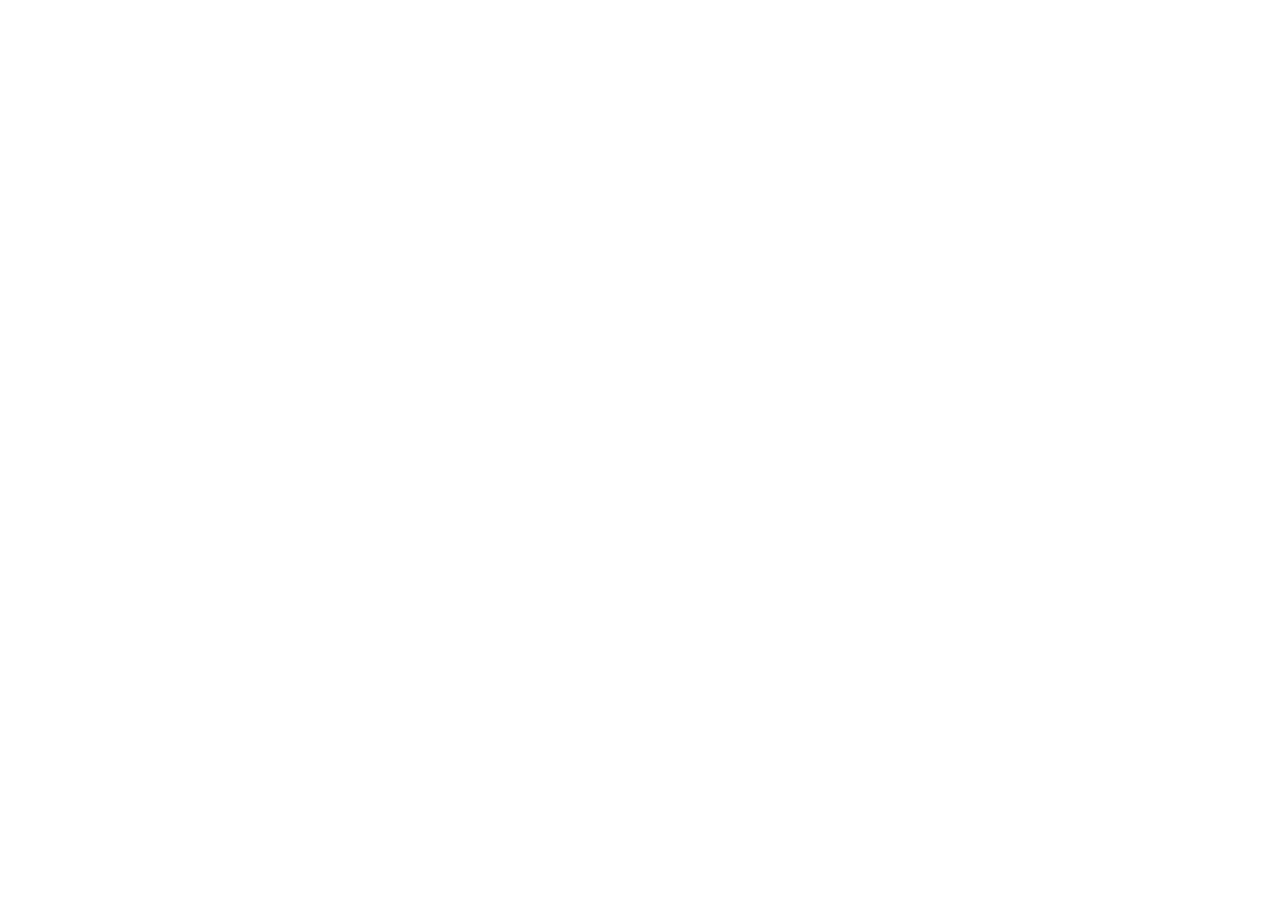
==== pay.html @ 5ecf67f7 "add pay page" ====
<!DOCTYPE html>
<html lang="en">

<head>
    <meta charset="UTF-8">
    <meta name="viewport" content="width=device-width, initial-scale=1.0">
    <link href="https://fonts.googleapis.com/css?family=Lato:300,400,700,900&display=swap" rel="stylesheet">
    <link rel="stylesheet" href="https://necolas.github.io/normalize.css/8.0.1/normalize.css">
    <link rel="stylesheet" href="./style.css">
    <title>PAY</title>
</head>

<body>
    <iframe
        src="https://money.yandex.ru/quickpay/shop-widget?writer=seller&targets=%D0%90%D0%B1%D0%BE%D0%BD%D0%B5%D0%BD%D1%82%D1%81%D0%BA%D0%B0%D1%8F%20%D0%BF%D0%BB%D0%B0%D1%82%D0%B0&targets-hint=%D0%A3%D0%9A%D0%90%D0%96%D0%98%D0%A2%D0%95%20%D0%90%D0%94%D0%A0%D0%95%D0%A1&default-sum=700&button-text=11&phone=on&address=on&hint=&successURL=&quickpay=shop&account=410014729864865"
        width="100%" height="222" frameborder="0" allowtransparency="true" scrolling="no"></iframe>
</body>

</html>
---- style.css ----
html,
body {
  height: 100%;
  font-family: "Lato", Arial, "sans-serif";
}
.wrapper {
  display: flex;
  flex-direction: column;
  min-height: 100%;
}
.content {
  flex: 1 0 auto;
}
footer {
  flex: 0 0 auto;
}
header {
  background-color: #2d303a;
  display: flex;
  justify-content: center;
}

.header-wrapper {
  width: 1020px;
  display: flex;
  justify-content: space-between;
  align-items: center;
  color: white;
}
.header-wrapper a {
  text-decoration: none;
  color: white;
}
.header-wrapper h2 {
  padding-left: 0;
}
.header-wrapper span {
  color: #c6d433;
}
.header-wrapper a:hover {
  color: #c6d433;
}
.pay {
  padding: 5px 10px;
  text-decoration: none;
  color: white;
  font-size: 26px;
  border: #c6d433 2px solid;
  border-radius: 5px;
}
.pay:hover {
  color: #c6d433;
}
.pay:active
{
    color: #fff;
    border: #fff 2px solid; 

}
main{
    display: flex;
    justify-content: center;
    align-items: center;
}
.phone {
  font-size: 20px;
  text-decoration: none;
  display: block;
  color: white;
}
.phone:hover{
    color: #c6d433;
}

.footer-wrapper {
  width: 1020px;
}

footer {
  display: flex;
  justify-content: center;
  align-items: center;
  background-color: #2d303a;
  height: 100px;
}
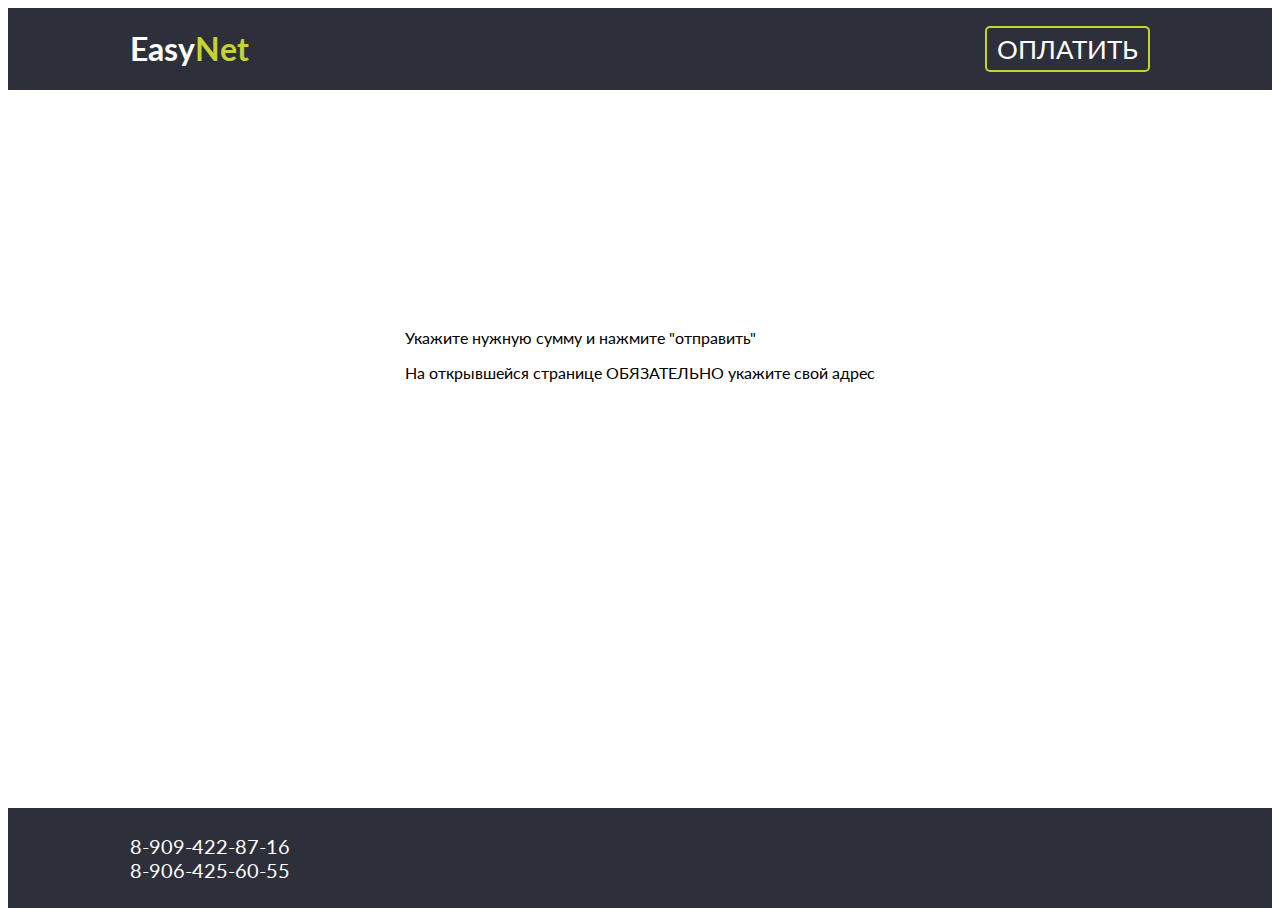
==== commit 69eaf0ef: "fix pay" ====
--- a/pay.html
+++ b/pay.html
@@ -11,9 +11,47 @@
 </head>
 
 <body>
-    <iframe
-        src="https://money.yandex.ru/quickpay/shop-widget?writer=seller&targets=%D0%90%D0%B1%D0%BE%D0%BD%D0%B5%D0%BD%D1%82%D1%81%D0%BA%D0%B0%D1%8F%20%D0%BF%D0%BB%D0%B0%D1%82%D0%B0&targets-hint=%D0%A3%D0%9A%D0%90%D0%96%D0%98%D0%A2%D0%95%20%D0%90%D0%94%D0%A0%D0%95%D0%A1&default-sum=700&button-text=11&phone=on&address=on&hint=&successURL=&quickpay=shop&account=410014729864865"
-        width="100%" height="222" frameborder="0" allowtransparency="true" scrolling="no"></iframe>
+    <div class="wrapper">
+        <div class="content">
+            <header>
+                <div class="header-wrapper">
+                    <h1><a href="index.html">Easy<span>Net</span></a></h1>
+                    <a href="pay.html" class='pay'>ОПЛАТИТЬ</a>
+                </div>
+
+            </header>
+            <main>
+                <div class="frame-wrapper">
+
+
+                    <iframe
+                        src="https://money.yandex.ru/quickpay/shop-widget?writer=seller&targets=%D0%90%D0%B1%D0%BE%D0%BD%D0%B5%D0%BD%D1%82%D1%81%D0%BA%D0%B0%D1%8F%20%D0%BF%D0%BB%D0%B0%D1%82%D0%B0&targets-hint=&default-sum=700&button-text=12&payment-type-choice=on&phone=on&address=on&hint=&successURL=&quickpay=shop&account=410014729864865"
+                        width="423" height="222" frameborder="0" allowtransparency="true" scrolling="no"></iframe>
+
+
+
+
+                    <div class="descr">
+                        <p>Укажите нужную сумму и нажмите "отправить"</p>
+                        <p>На открывшейся странице ОБЯЗАТЕЛЬНО укажите свой адрес</p>
+                    </div>
+                </div>
+            </main>
+        </div>
+        <footer>
+            <div class="footer-wrapper">
+                <div class="phones">
+                    <a href="tel:" class='phone'>8-909-422-87-16</a>
+                    <a href="tel:" class='phone'>8-906-425-60-55</a>
+                </div>
+            </div>
+        </footer>
+
+
+
+
+    </div>
+
 </body>
 
 </html>--- a/style.css
+++ b/style.css
@@ -83,3 +83,12 @@
   background-color: #2d303a;
   height: 100px;
 }
+
+.frame-wrapper{
+  width: 600px;
+  display: flex;
+  align-items: center;
+  justify-content: center;
+  flex-direction: column;
+  /* margin-top: 100px; */
+}
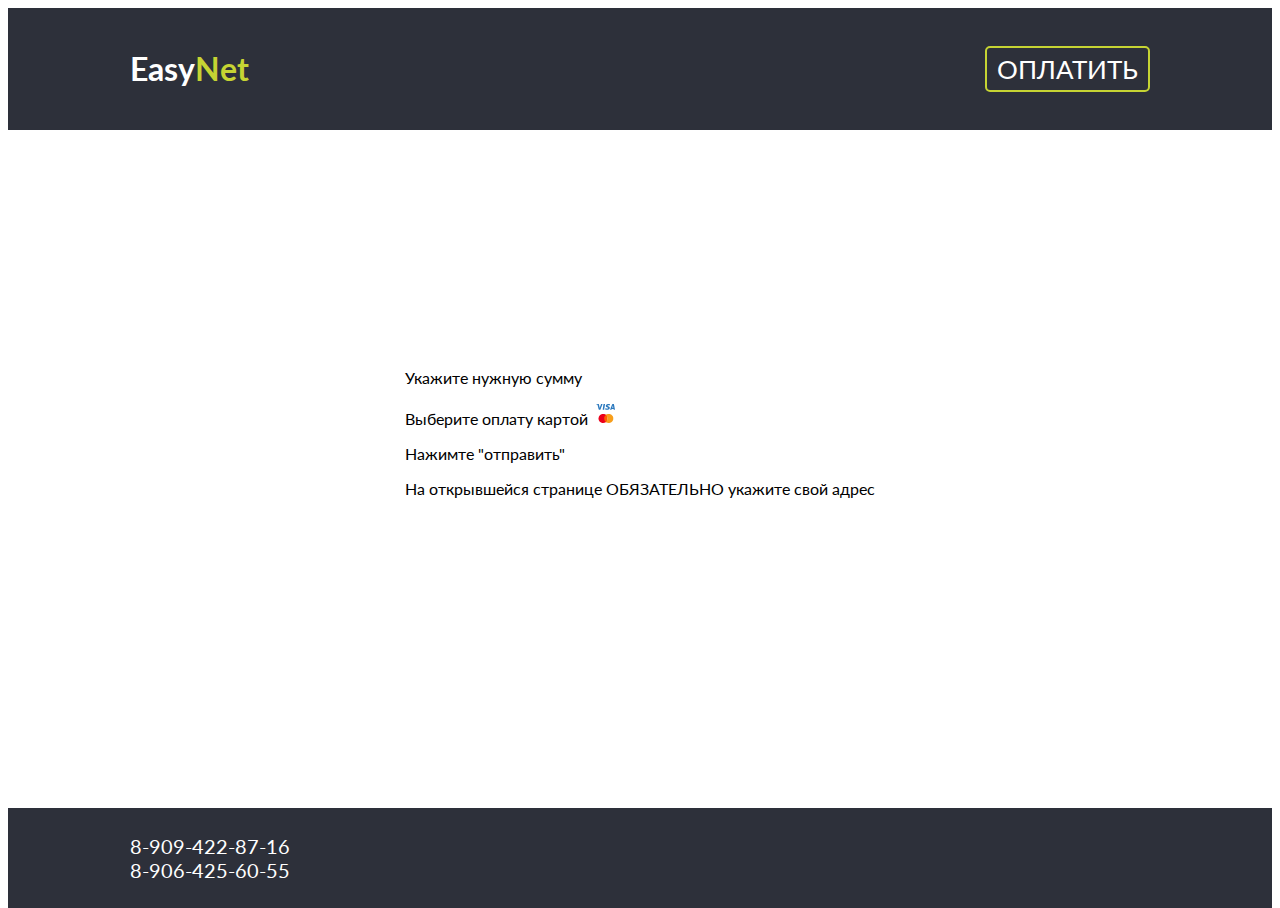
==== commit 4d97bf72: "feat:add some mobile styles" ====
--- a/pay.html
+++ b/pay.html
@@ -32,7 +32,9 @@
 
 
                     <div class="descr">
-                        <p>Укажите нужную сумму и нажмите "отправить"</p>
+                        <p>Укажите нужную сумму</p>
+                        <p>Выберите оплату картой <img src="./img/visa.png" alt=""></p>
+                        <p>Нажимте "отправить"</p>
                         <p>На открывшейся странице ОБЯЗАТЕЛЬНО укажите свой адрес</p>
                     </div>
                 </div>
--- a/style.css
+++ b/style.css
@@ -7,6 +7,7 @@
   display: flex;
   flex-direction: column;
   min-height: 100%;
+  width: 100%;
 }
 .content {
   flex: 1 0 auto;
@@ -26,6 +27,7 @@
   justify-content: space-between;
   align-items: center;
   color: white;
+  padding: 20px;
 }
 .header-wrapper a {
   text-decoration: none;
@@ -74,6 +76,7 @@
 
 .footer-wrapper {
   width: 1020px;
+  padding: 20px;
 }
 
 footer {
@@ -92,3 +95,15 @@
   flex-direction: column;
   /* margin-top: 100px; */
 }
+
+/* ! MEDIA */
+@media (orientation: portrait){
+  .header-wrapper{
+    padding: 20px;
+    /* background-color: red; */
+  }
+.footer-wrapper{
+  padding: 20px;
+}
+
+}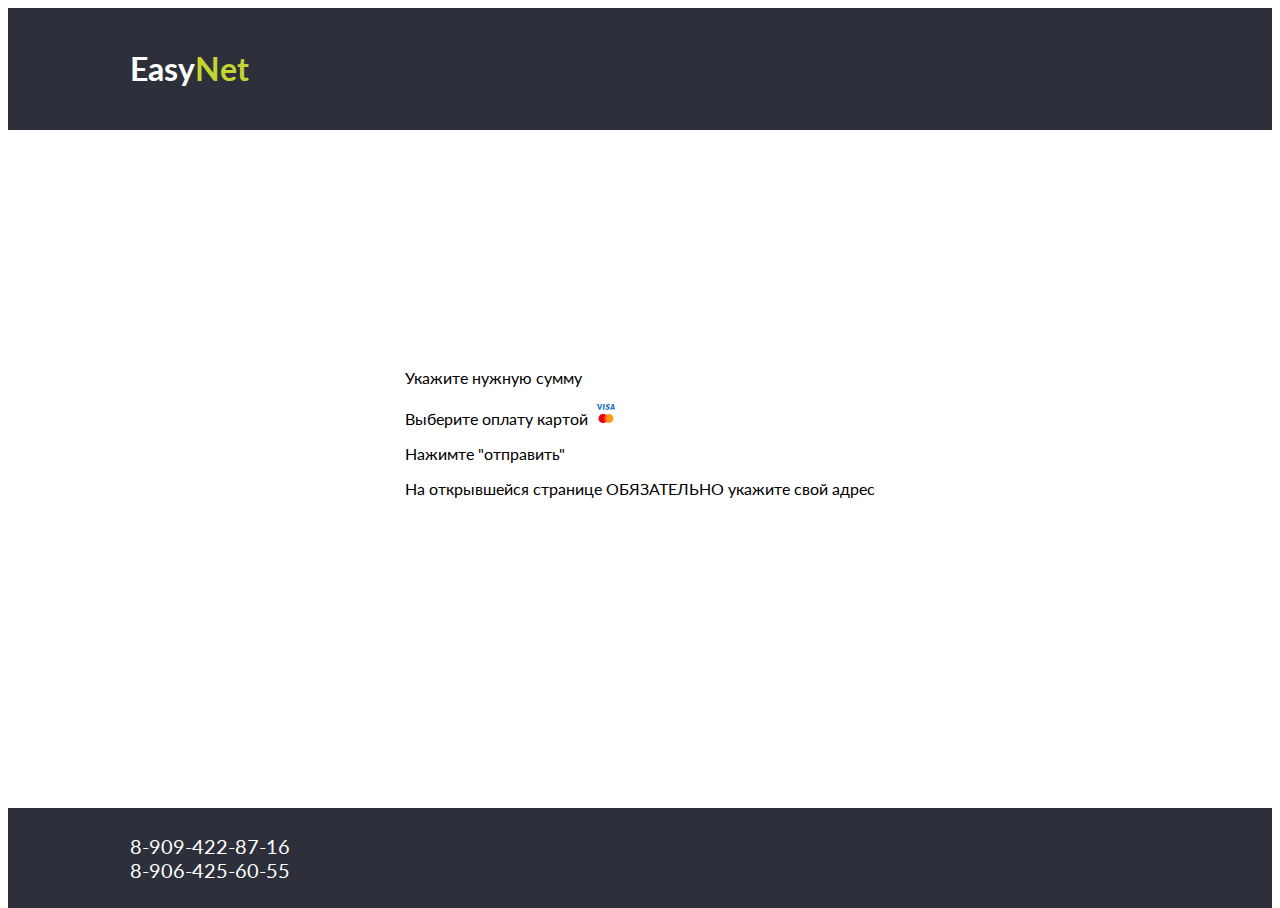
==== commit 83997375: "fix mobil" ====
--- a/pay.html
+++ b/pay.html
@@ -16,7 +16,7 @@
             <header>
                 <div class="header-wrapper">
                     <h1><a href="index.html">Easy<span>Net</span></a></h1>
-                    <a href="pay.html" class='pay'>ОПЛАТИТЬ</a>
+                    <!-- <a href="pay.html" class='pay'>ОПЛАТИТЬ</a> -->
                 </div>
 
             </header>
--- a/style.css
+++ b/style.css
@@ -53,16 +53,14 @@
 .pay:hover {
   color: #c6d433;
 }
-.pay:active
-{
-    color: #fff;
-    border: #fff 2px solid; 
-
+.pay:active {
+  color: #fff;
+  border: #fff 2px solid;
 }
-main{
-    display: flex;
-    justify-content: center;
-    align-items: center;
+main {
+  display: flex;
+  justify-content: center;
+  align-items: center;
 }
 .phone {
   font-size: 20px;
@@ -70,8 +68,8 @@
   display: block;
   color: white;
 }
-.phone:hover{
-    color: #c6d433;
+.phone:hover {
+  color: #c6d433;
 }
 
 .footer-wrapper {
@@ -87,23 +85,35 @@
   height: 100px;
 }
 
-.frame-wrapper{
+.frame-wrapper {
   width: 600px;
   display: flex;
   align-items: center;
   justify-content: center;
   flex-direction: column;
-  /* margin-top: 100px; */
+
 }
 
 /* ! MEDIA */
-@media (orientation: portrait){
-  .header-wrapper{
+@media (orientation: portrait) {
+  .header-wrapper {
     padding: 20px;
-    /* background-color: red; */
+
   }
-.footer-wrapper{
-  padding: 20px;
+  .footer-wrapper {
+    padding: 20px;
+ 
+  }
+  main img {
+    max-width: 100%;
+  }
+  .frame-wrapper {
+    width: 100%;
+  }
+  iframe {
+    width: 90%;
+  }
+  .descr {
+    width: 90%;
+  }
 }
-
-}